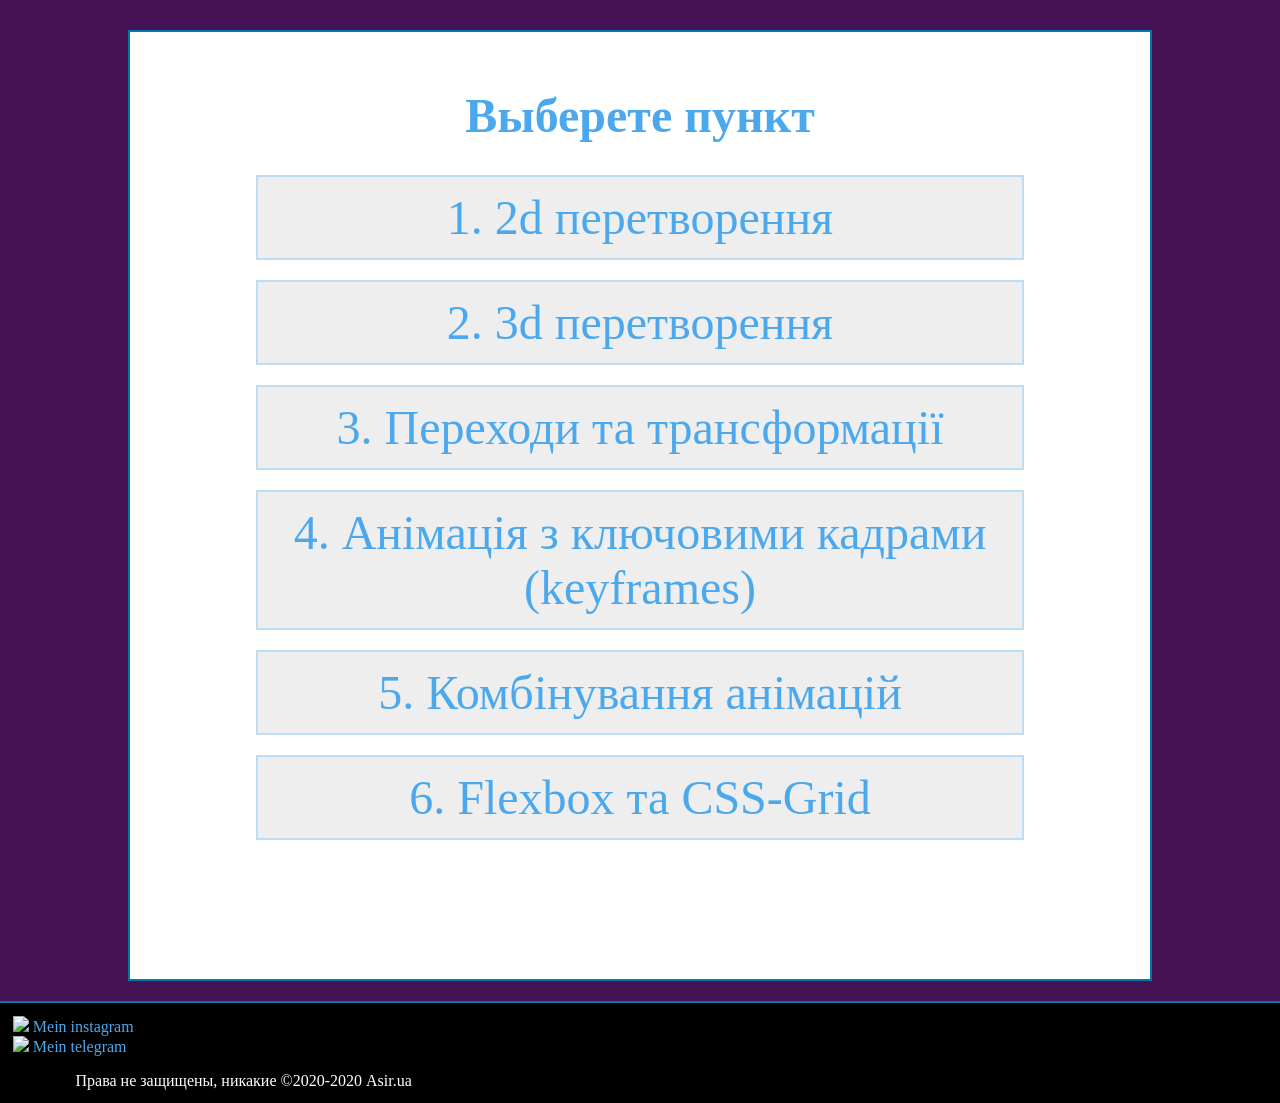
==== Лабораторная #4/sources/index.html @ 1ce2fb96 "Add files via upload" ====
<!DOCTYPE html>
<html>
<head>
	<meta Charset="utf-8">
	<title>Робота з css</title>
	<link rel ="stylesheet" href="resources/style.css">
</head>
<body>
	<div id="body-block">
		<div id="content-block" >
			<h1>Выберете пункт</h1>
			<a href="task-1.html"><div class="button-menu">1. 2d перетворення</div></a>
			<a href="task-2.html"><div class="button-menu">2. 3d перетворення</div></a>
			<a href="task-3.html"><div class="button-menu">3. Переходи та трансформації</div></a>
			<a href="task-4.html"><div class="button-menu">4. Анімація з ключовими кадрами (keyframes)</div></a>
			<a href="task-5.html"><div class="button-menu">5. Комбінування анімацій</div></a>
			<a href="task-6.html"><div class="button-menu">6. Flexbox та CSS-Grid</div></a>
		</div>
	<div id="footer-block">
			<ul>
				<li><a href="https://www.instagram.com/grasirius"><img src="resources/inst.png"> Mein instagram</a></li>
				<li><a href="https://t.me/VojtTieg295i"><img src="resources/telg.png"> Mein telegram</a></li>
				<li><p>Права не защищены, никакие ©2020-2020 Asir.ua</p></li>
			</ul>
		</div>
	</div>
</body>
</html>
---- Лабораторная #4/sources/resources/style.css ----
html, body, #body-block{
	background: #415;
	height: 100%;
	width: 100%;
	margin: 0;
	font-family: calibri;
}
a, h1{
	color: #4ca8ed;
	text-decoration: none;
}
h1{
text-align: center;
}
/*		 ОСНОВНОЙ КОНТЕТ БЛОК			*/
#content-block{
	background: white;
	outline: 2px solid #0378ae; 
	outline-offset: -2px;

	min-height: 100%;
	overflow: hidden;
	padding: 2% 10%;
	margin: 30px 10% 20px 10%; 

	font-size: 150%;
}
.button-menu{
	background: #eee;
	outline: 2px solid #bdddf4; 
	outline-offset: -2px;

	margin-top: 20px;
	padding: 15px;

	text-align: center;
	font-size: 200%;
}
.button-menu:hover{   	/*	Анимация наведения	*/
	background-color: #6aa7d5;
	color: #fff;  
}
/*			НИЖНЯЯ ПАНЕЛЬ			*/
#footer-block{
	background: #000;
	border-top: 2px solid #0378ae;
}
#footer-block ul{
	margin: 0;
	padding: 1%;
}
#footer-block img {
	width: 2.2%;
}
#footer-block p{
	color: white;
	margin-left:5%; 
	margin-bottom: 0;
}
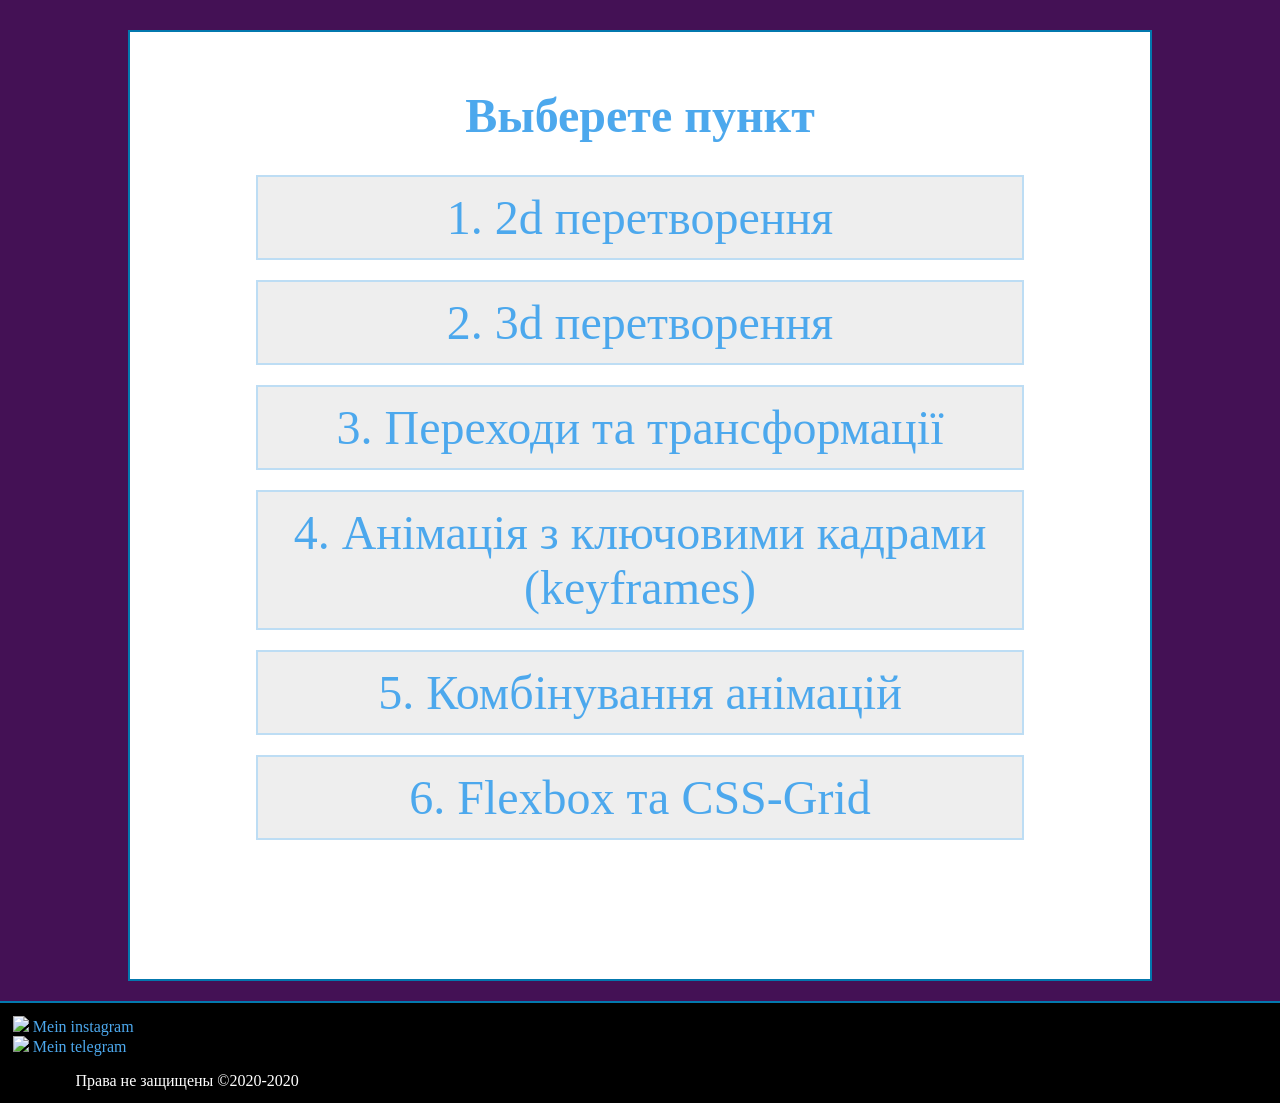
==== commit c1cac124: "Update index.html" ====
--- a/Лабораторная #4/sources/index.html
+++ b/Лабораторная #4/sources/index.html
@@ -18,9 +18,9 @@
 		</div>
 	<div id="footer-block">
 			<ul>
-				<li><a href="https://www.instagram.com/grasirius"><img src="resources/inst.png"> Mein instagram</a></li>
-				<li><a href="https://t.me/VojtTieg295i"><img src="resources/telg.png"> Mein telegram</a></li>
-				<li><p>Права не защищены, никакие ©2020-2020 Asir.ua</p></li>
+				<li><a href="https://www.instagram.com/12eggdnzzzzznrsz g"><img src="resources/inst.png"> Mein instagram</a></li>
+				<li><a href="https://t.me/znzngdenTijeNTILepiTpih5"><img src="resources/telg.png"> Mein telegram</a></li>
+				<li><p>Права не защищены  ©2020-2020</p></li>
 			</ul>
 		</div>
 	</div>
